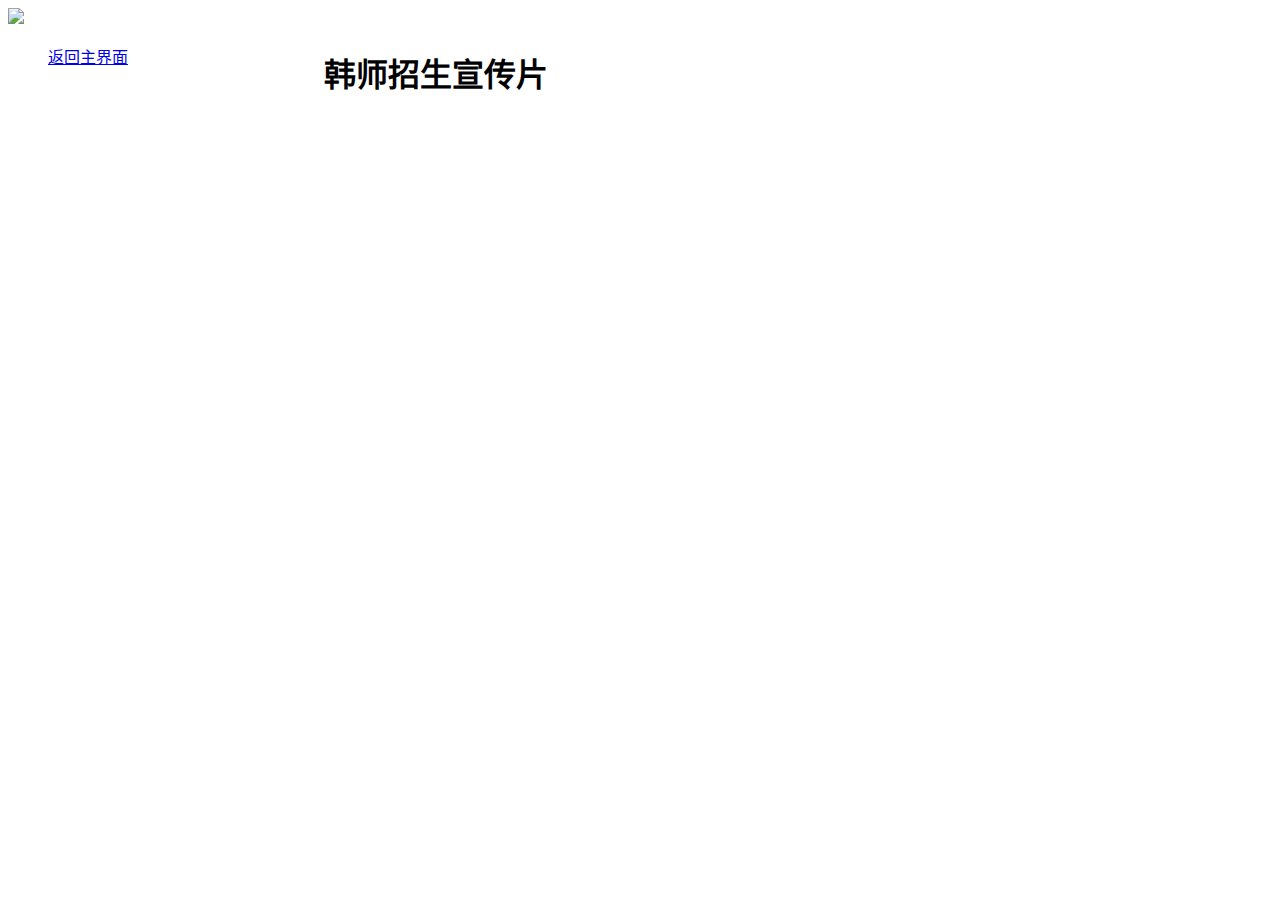
==== bilibili.html @ 22141beb "Update bilibili.html" ====
<!DOCTYPE html>
<html lang="zh-CN">
<head> 
<script src="thumbnail.js"></script>	
 <link href="https://www.adalab.cn/admission.css" rel="stylesheet">
 <link href="style.css" rel="stylesheet">
<meta charset="utf-8"> 
<title>招生简章</title>
 </head> 
<body>
<header> <img src="https://www.hstc.edu.cn/images/logo_03.png"></header>
<main>
<aside>  

<ul>
	
<a href="https://a-little-bit-sir.github.io/">返回主界面</a>

</ul>
</aside>
	
<article>
<h1>韩师招生宣传片</h1>
 <p><iframe src="//player.bilibili.com/player.html?aid=291132559&bvid=BV14f4y187F9&cid=356438674&page=1" scrolling="no" border="0" frameborder="no" framespacing="0" allowfullscreen="true"  style="width: 640px; height: 430px;> </iframe></p> 

</article>

  




</main>
  <footer>
	
	</footer>   
 
	
  </body>
 </html>
---- style.css ----
a:hover{color:green}

body{
  display:flex;
  flex-direction: column;


}

main{
  display:flex;
  flex: auto;

}

aside{flex:1}
article{flex:3}
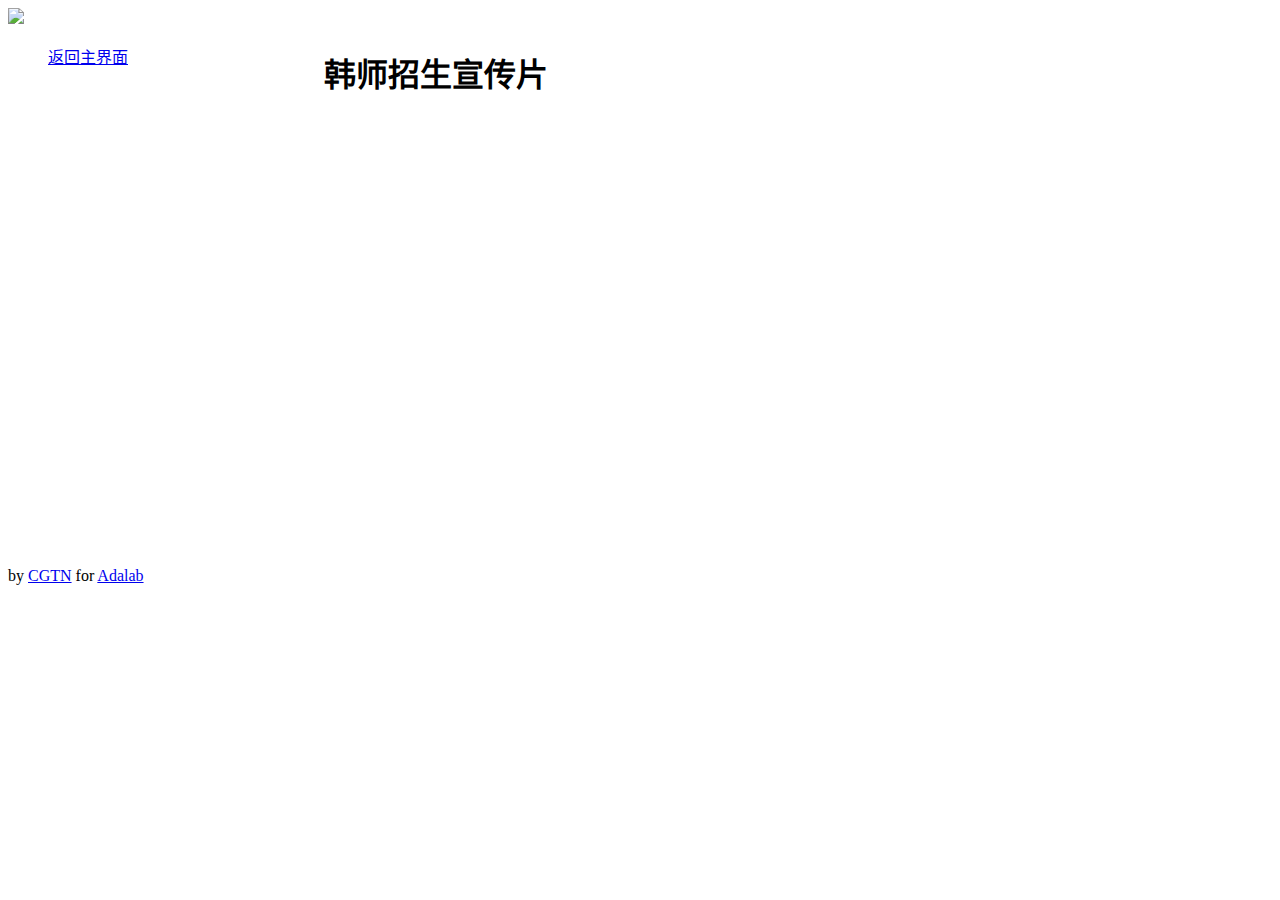
==== commit 32dc4923: "Update bilibili.html" ====
--- a/bilibili.html
+++ b/bilibili.html
@@ -21,7 +21,7 @@
 	
 <article>
 <h1>韩师招生宣传片</h1>
- <p><iframe src="//player.bilibili.com/player.html?aid=291132559&bvid=BV14f4y187F9&cid=356438674&page=1" scrolling="no" border="0" frameborder="no" framespacing="0" allowfullscreen="true"  style="width: 640px; height: 430px;> </iframe></p> 
+ <p><iframe src="//player.bilibili.com/player.html?aid=291132559&bvid=BV14f4y187F9&cid=356438674&page=1" scrolling="no" border="0" frameborder="no" framespacing="0" allowfullscreen="true"  style="width: 640px; height: 430px;"> </iframe></p> 
 
 </article>
 
@@ -32,7 +32,7 @@
 
 </main>
   <footer>
-	
+	by <a href="https://www.zhihu.com/people/chen-mi-xue-xi-bu-neng-zi-ba-1" target="_blank">CGTN</a> for <a href="https://www.adalab.cn" target="_blank">Adalab</a>
 	</footer>   
  
 	
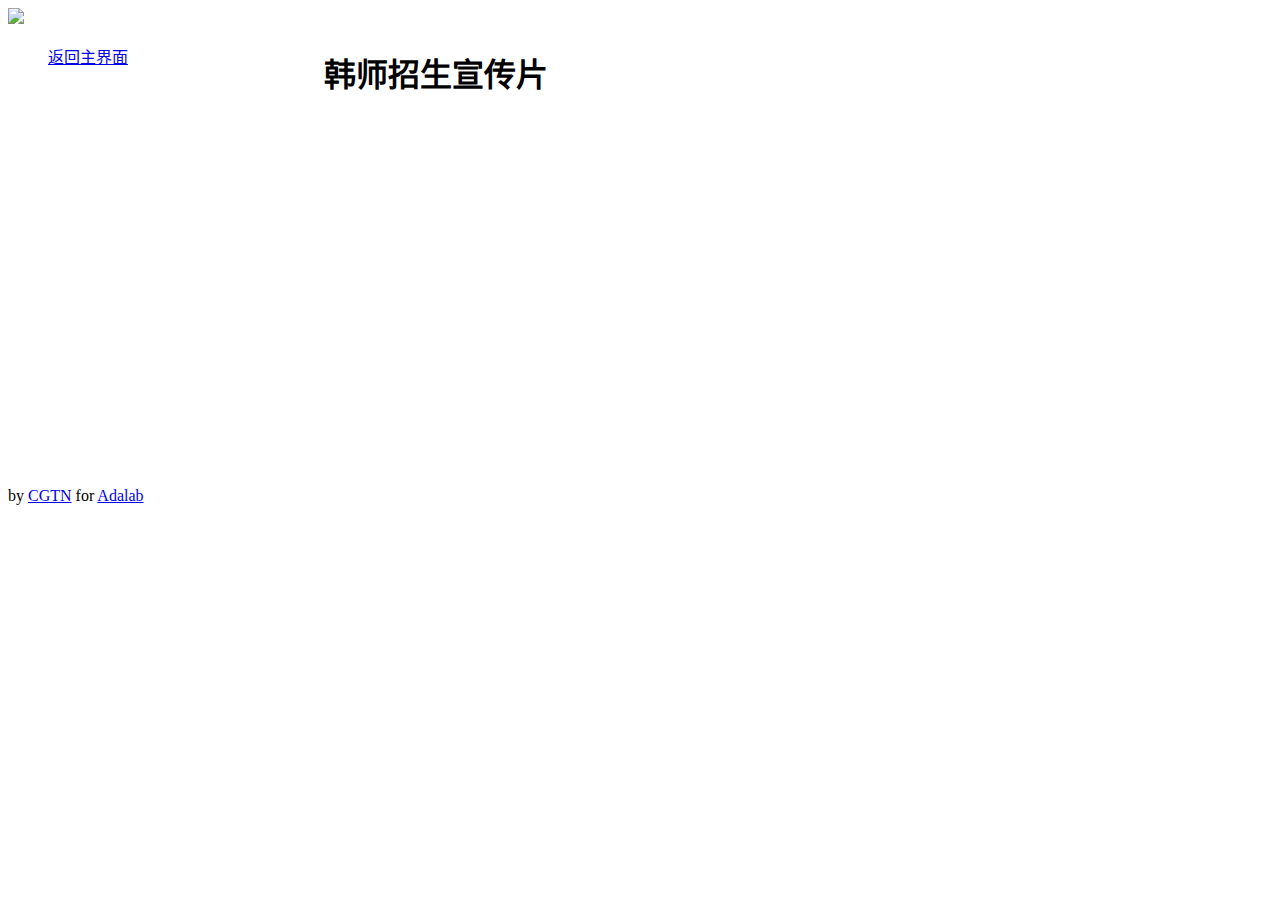
==== commit c350d327: "Update bilibili.html" ====
--- a/bilibili.html
+++ b/bilibili.html
@@ -21,7 +21,7 @@
 	
 <article>
 <h1>韩师招生宣传片</h1>
- <p><iframe src="//player.bilibili.com/player.html?aid=291132559&bvid=BV14f4y187F9&cid=356438674&page=1" scrolling="no" border="0" frameborder="no" framespacing="0" allowfullscreen="true"  style="width: 640px; height: 430px;"> </iframe></p> 
+ <p><iframe src="//player.bilibili.com/player.html?aid=291132559&bvid=BV14f4y187F9&cid=356438674&page=1" scrolling="no" border="0" frameborder="no" framespacing="0" allowfullscreen="true"  style="width: 640px; height: 350px;"> </iframe></p> 
 
 </article>
 
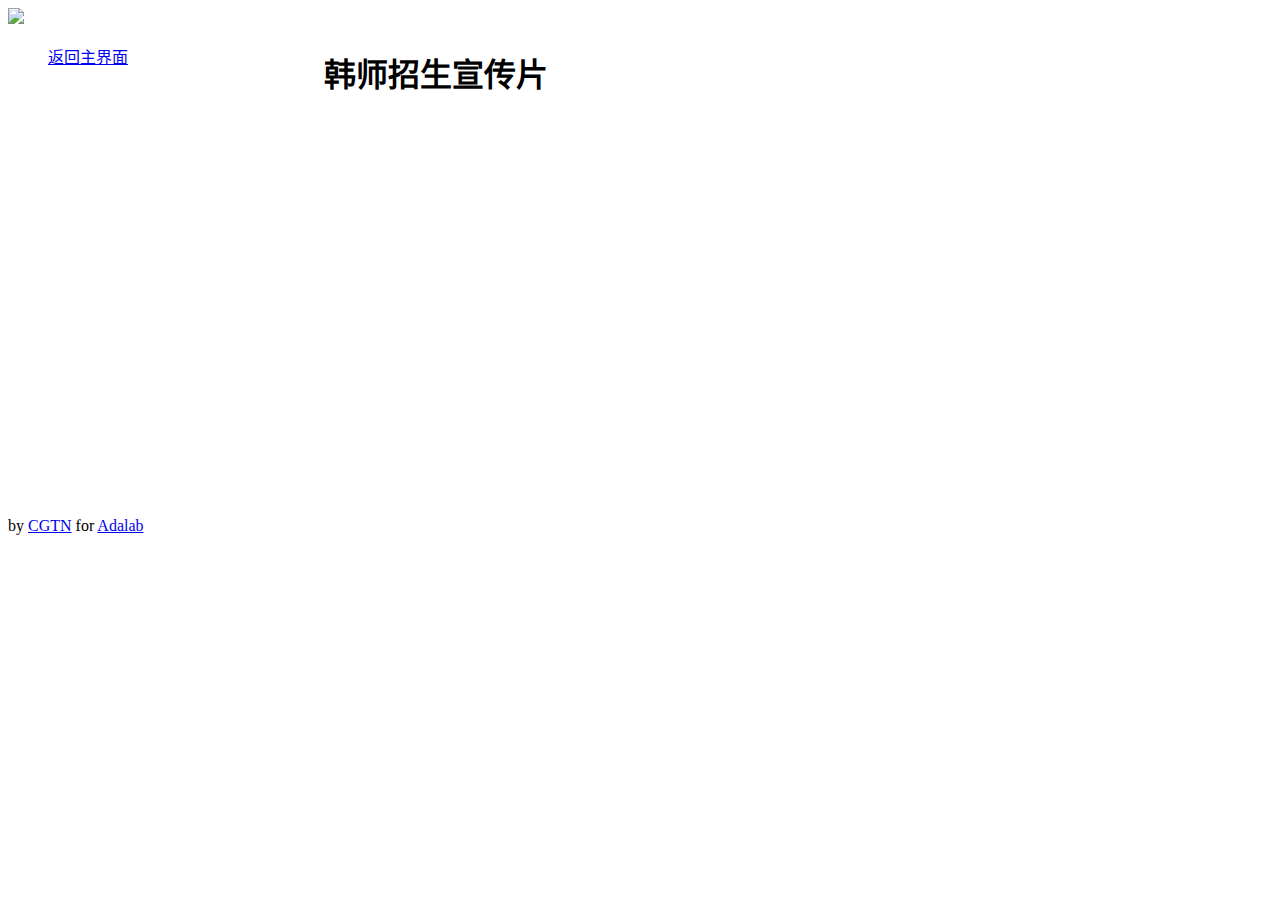
==== commit 7d919fca: "Update bilibili.html" ====
--- a/bilibili.html
+++ b/bilibili.html
@@ -21,7 +21,7 @@
 	
 <article>
 <h1>韩师招生宣传片</h1>
- <p><iframe src="//player.bilibili.com/player.html?aid=291132559&bvid=BV14f4y187F9&cid=356438674&page=1" scrolling="no" border="0" frameborder="no" framespacing="0" allowfullscreen="true"  style="width: 640px; height: 350px;"> </iframe></p> 
+ <p><iframe src="//player.bilibili.com/player.html?aid=291132559&bvid=BV14f4y187F9&cid=356438674&page=1" scrolling="no" border="0" frameborder="no" framespacing="0" allowfullscreen="true"  style="width: 640px; height: 380px;"> </iframe></p> 
 
 </article>
 
